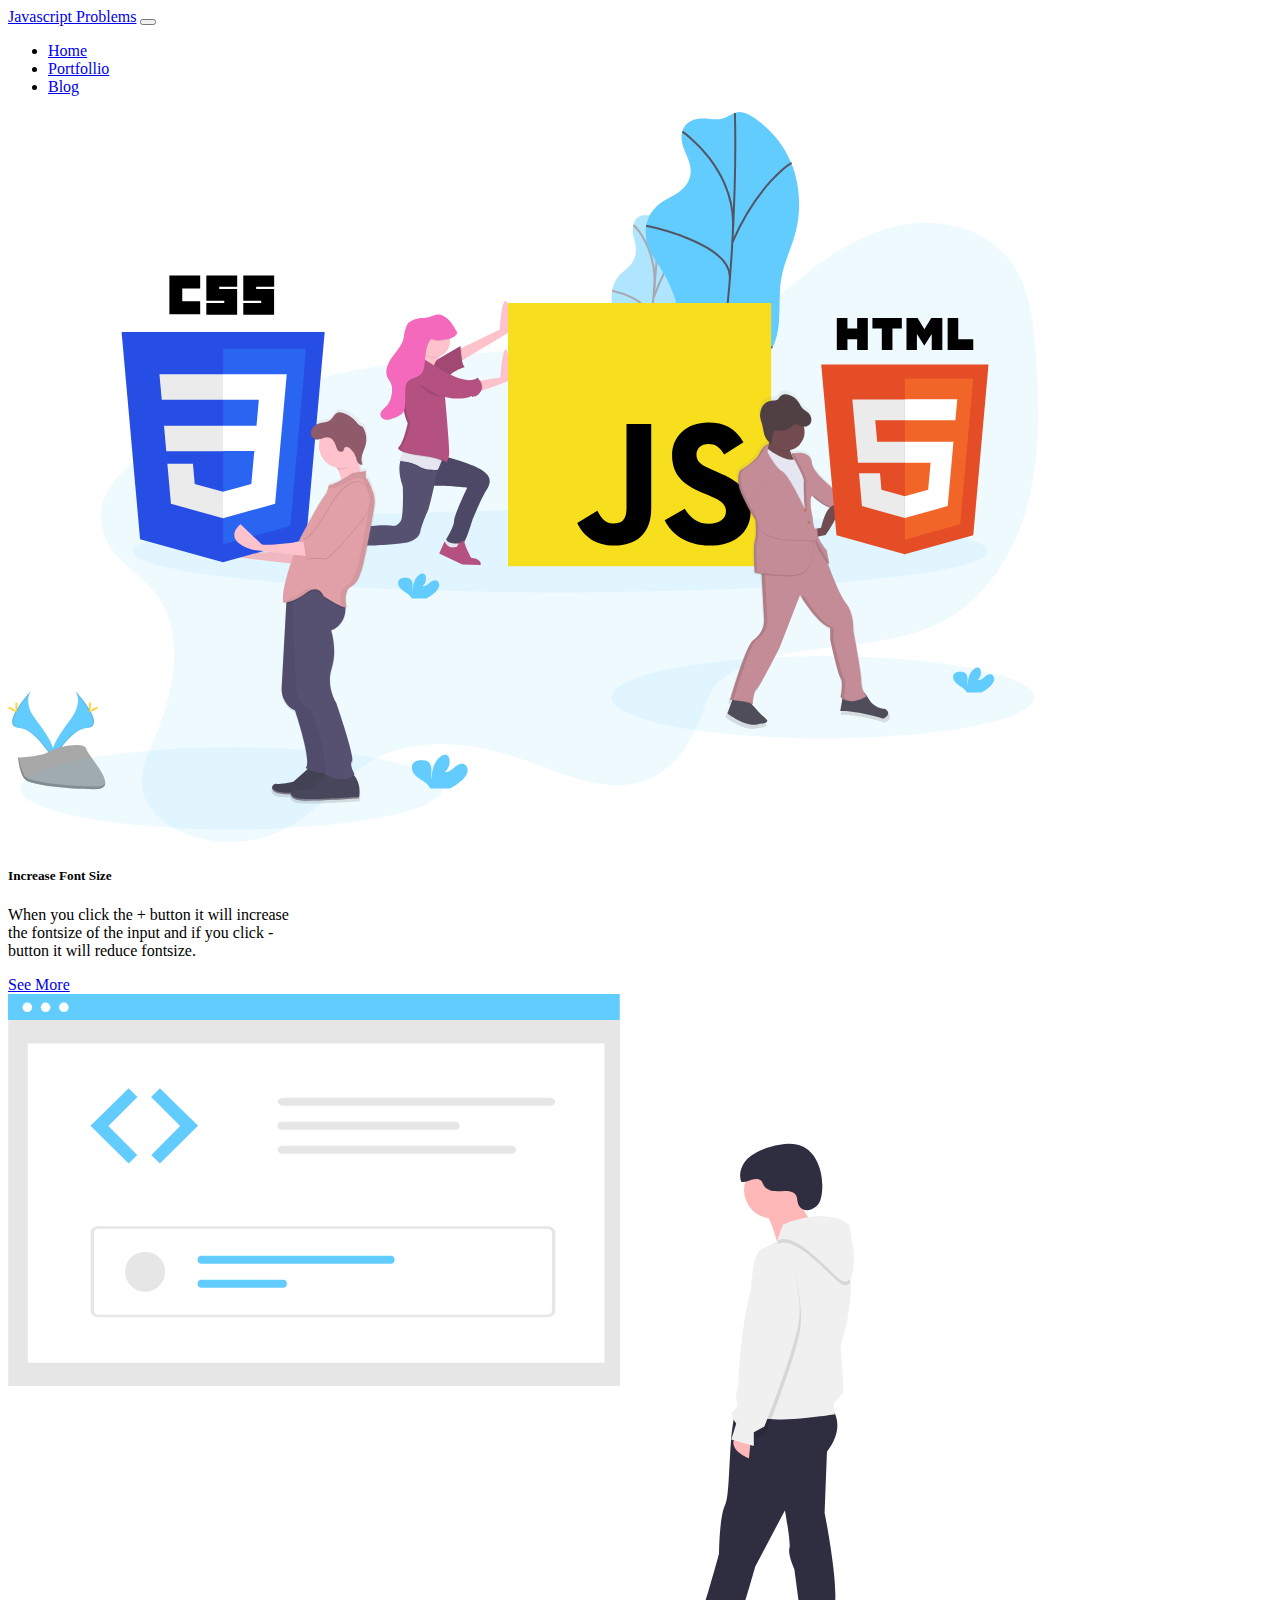
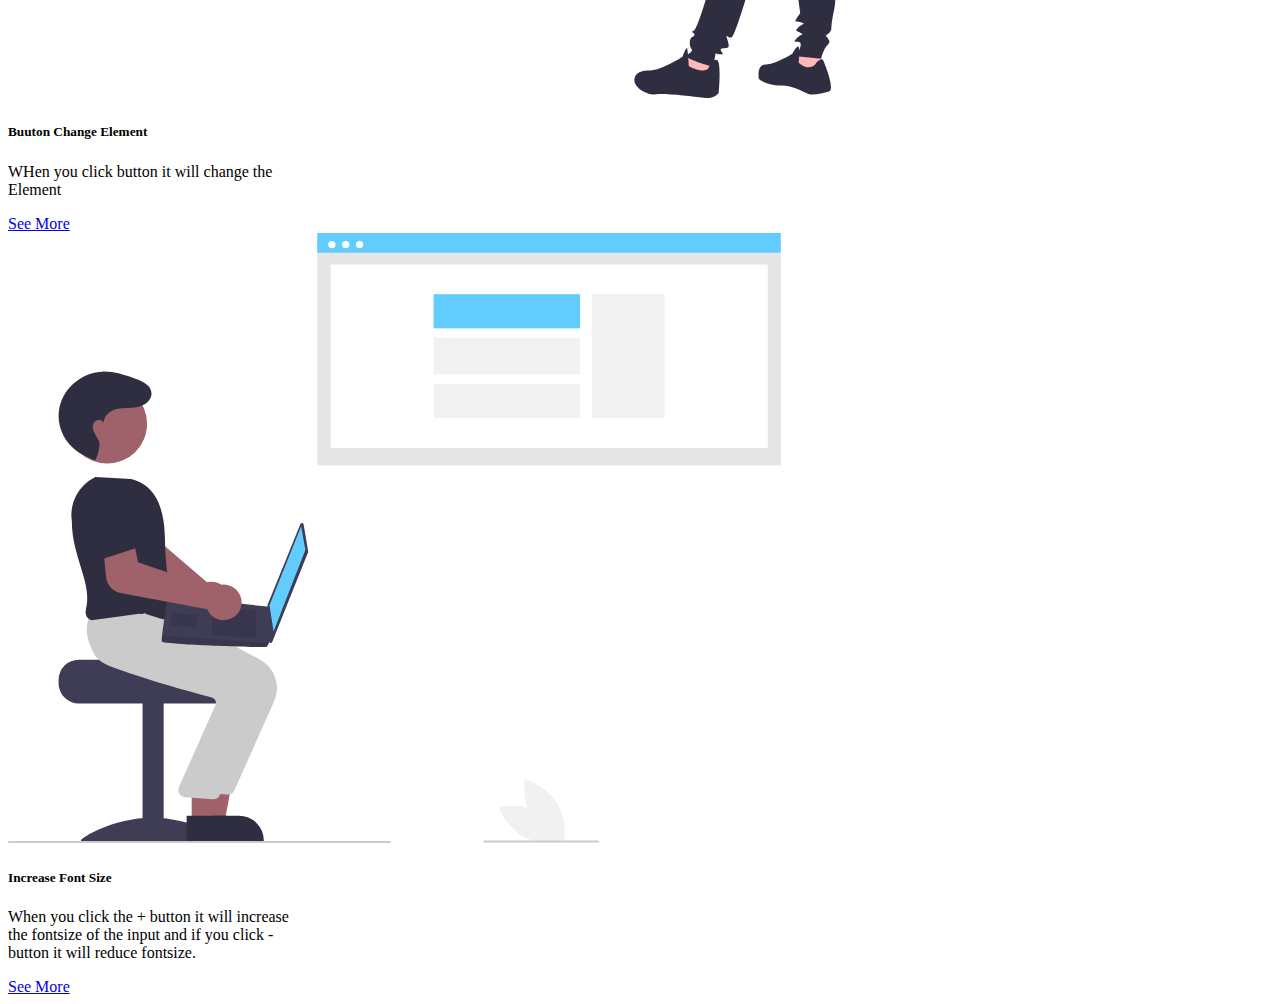
==== javascript/index.html @ 894e18b0 "Add files via upload" ====
<!DOCTYPE html>
<html lang="en">
<head>
    <meta charset="UTF-8">
    <meta http-equiv="X-UA-Compatible" content="IE=edge">
    <meta name="viewport" content="width=device-width, initial-scale=1.0">
    <link href="https://cdn.jsdelivr.net/npm/bootstrap@5.0.2/dist/css/bootstrap.min.css" rel="stylesheet" integrity="sha384-EVSTQN3/azprG1Anm3QDgpJLIm9Nao0Yz1ztcQTwFspd3yD65VohhpuuCOmLASjC" crossorigin="anonymous">
    <title>Javascript Projects</title>
</head>

<body>
    <nav class="navbar navbar-dark bg-primary">
        <div class="container-fluid">
            <a class="navbar-brand" href="#">Javascript Problems</a>
            <button class="navbar-toggler" type="button" data-bs-toggle="collapse" data-bs-target="#navbarNavDropdown" aria-controls="navbarNavDropdown" aria-expanded="false" aria-label="Toggle navigation">
              <span class="navbar-toggler-icon"></span>
            </button>
            <div class="collapse navbar-collapse" id="navbarNavDropdown">
              <ul class="navbar-nav">
                <li class="nav-item">
                  <a class="nav-link active" aria-current="page" href="#">Home</a>
                </li>
                <li class="nav-item">
                  <a class="nav-link" href="#">Portfollio</a>
                </li>
                <li class="nav-item">
                  <a class="nav-link" href="#">Blog</a>
                </li>
                
              </ul>
            </div>
          </div>
      </nav>
    
    <div class="container">
        <div class="row my-5">
            <div class="col-md-4">
            <div class="card" style="width: 18rem;">
                <img src="images/undraw_static_assets_rpm6.svg" class="card-img-top" alt="...">
                <div class="card-body">
                <h5 class="card-title">Increase Font Size</h5>
                <p class="card-text">When you click the + button it will increase the fontsize of the input and if you click - button it will reduce fontsize.</p>
                <a href="/increase-font-size/increase-font-size.html" class="btn btn-primary">See More</a>
                </div>
            </div>
            </div>
            <div class="col-md-4">
                <div class="card" style="width: 18rem;">
                    <img src="images/undraw_code_inspection_bdl7.svg" class="card-img-top" alt="...">
                    <div class="card-body">
                    <h5 class="card-title">Buuton Change Element</h5>
                    <p class="card-text">WHen you click button it will change the Element</p>
                    <a href="/button-change/button-change.html" class="btn btn-primary">See More</a>
                    </div>
                </div>
                </div>
                <div class="col-md-4">
                    <div class="card" style="width: 18rem;">
                        <img src="images/undraw_web_developer_re_h7ie.svg" class="card-img-top" alt="...">
                        <div class="card-body">
                        <h5 class="card-title">Increase Font Size</h5>
                        <p class="card-text">When you click the + button it will increase the fontsize of the input and if you click - button it will reduce fontsize.</p>
                        <a href="increase-font-size.html" class="btn btn-primary">See More</a>
                        </div>
                    </div>
                    </div>
        </div>
    </div>
    <script src="https://cdn.jsdelivr.net/npm/bootstrap@5.0.2/dist/js/bootstrap.bundle.min.js" integrity="sha384-MrcW6ZMFYlzcLA8Nl+NtUVF0sA7MsXsP1UyJoMp4YLEuNSfAP+JcXn/tWtIaxVXM" crossorigin="anonymous"></script>
    <script src="script.js"></script>
</body>
</html>
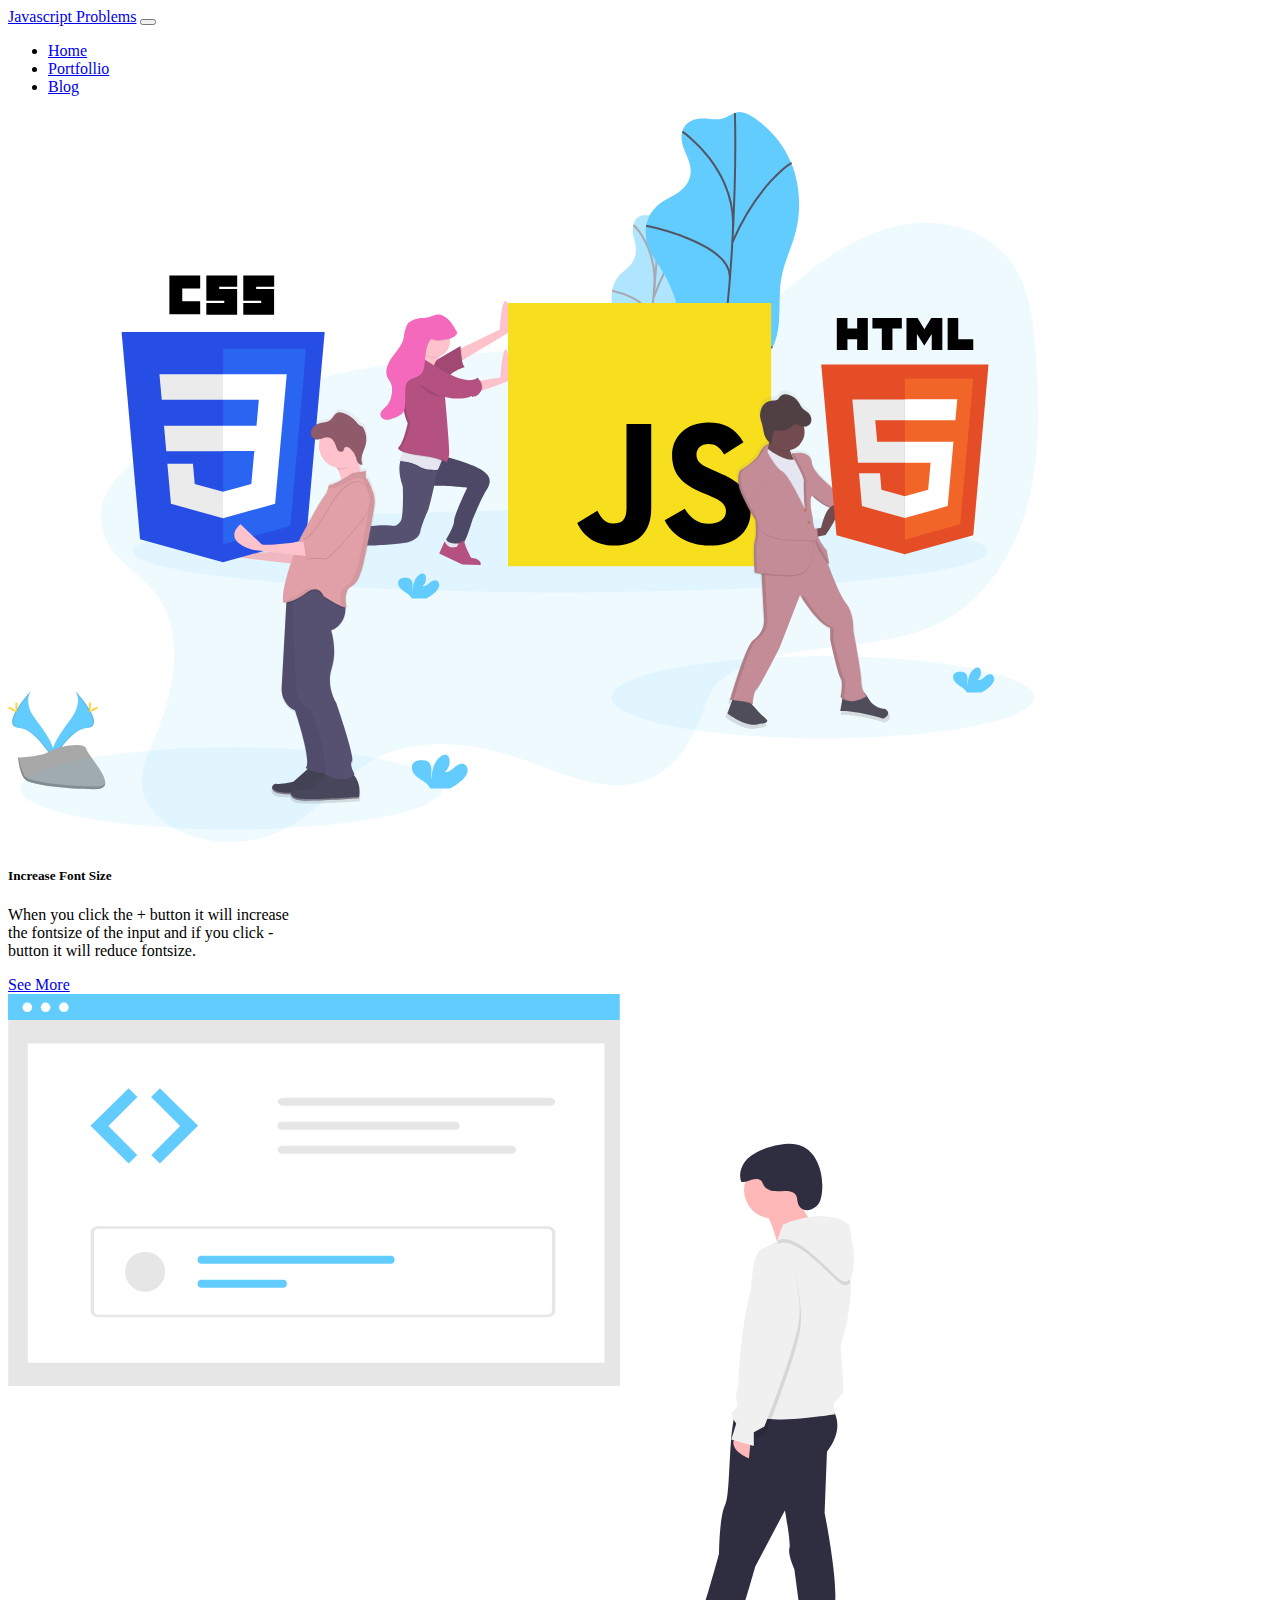
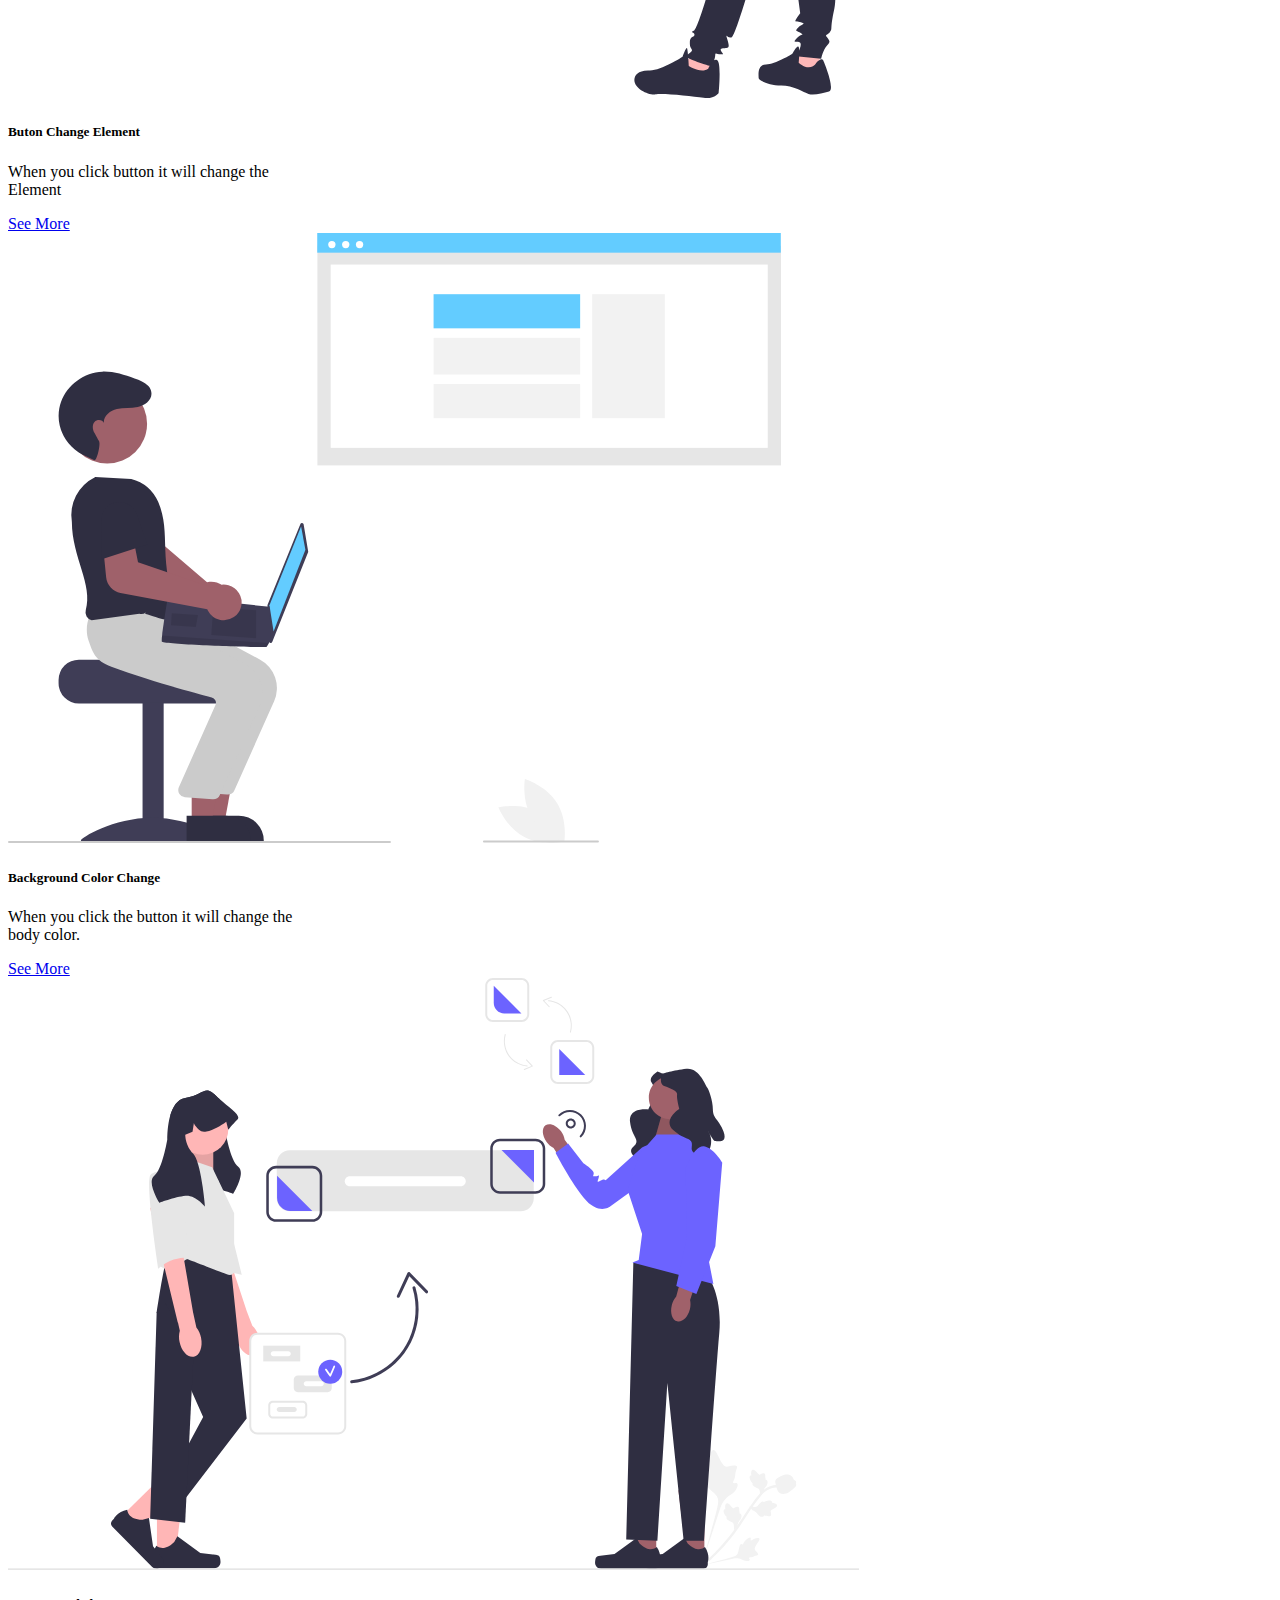
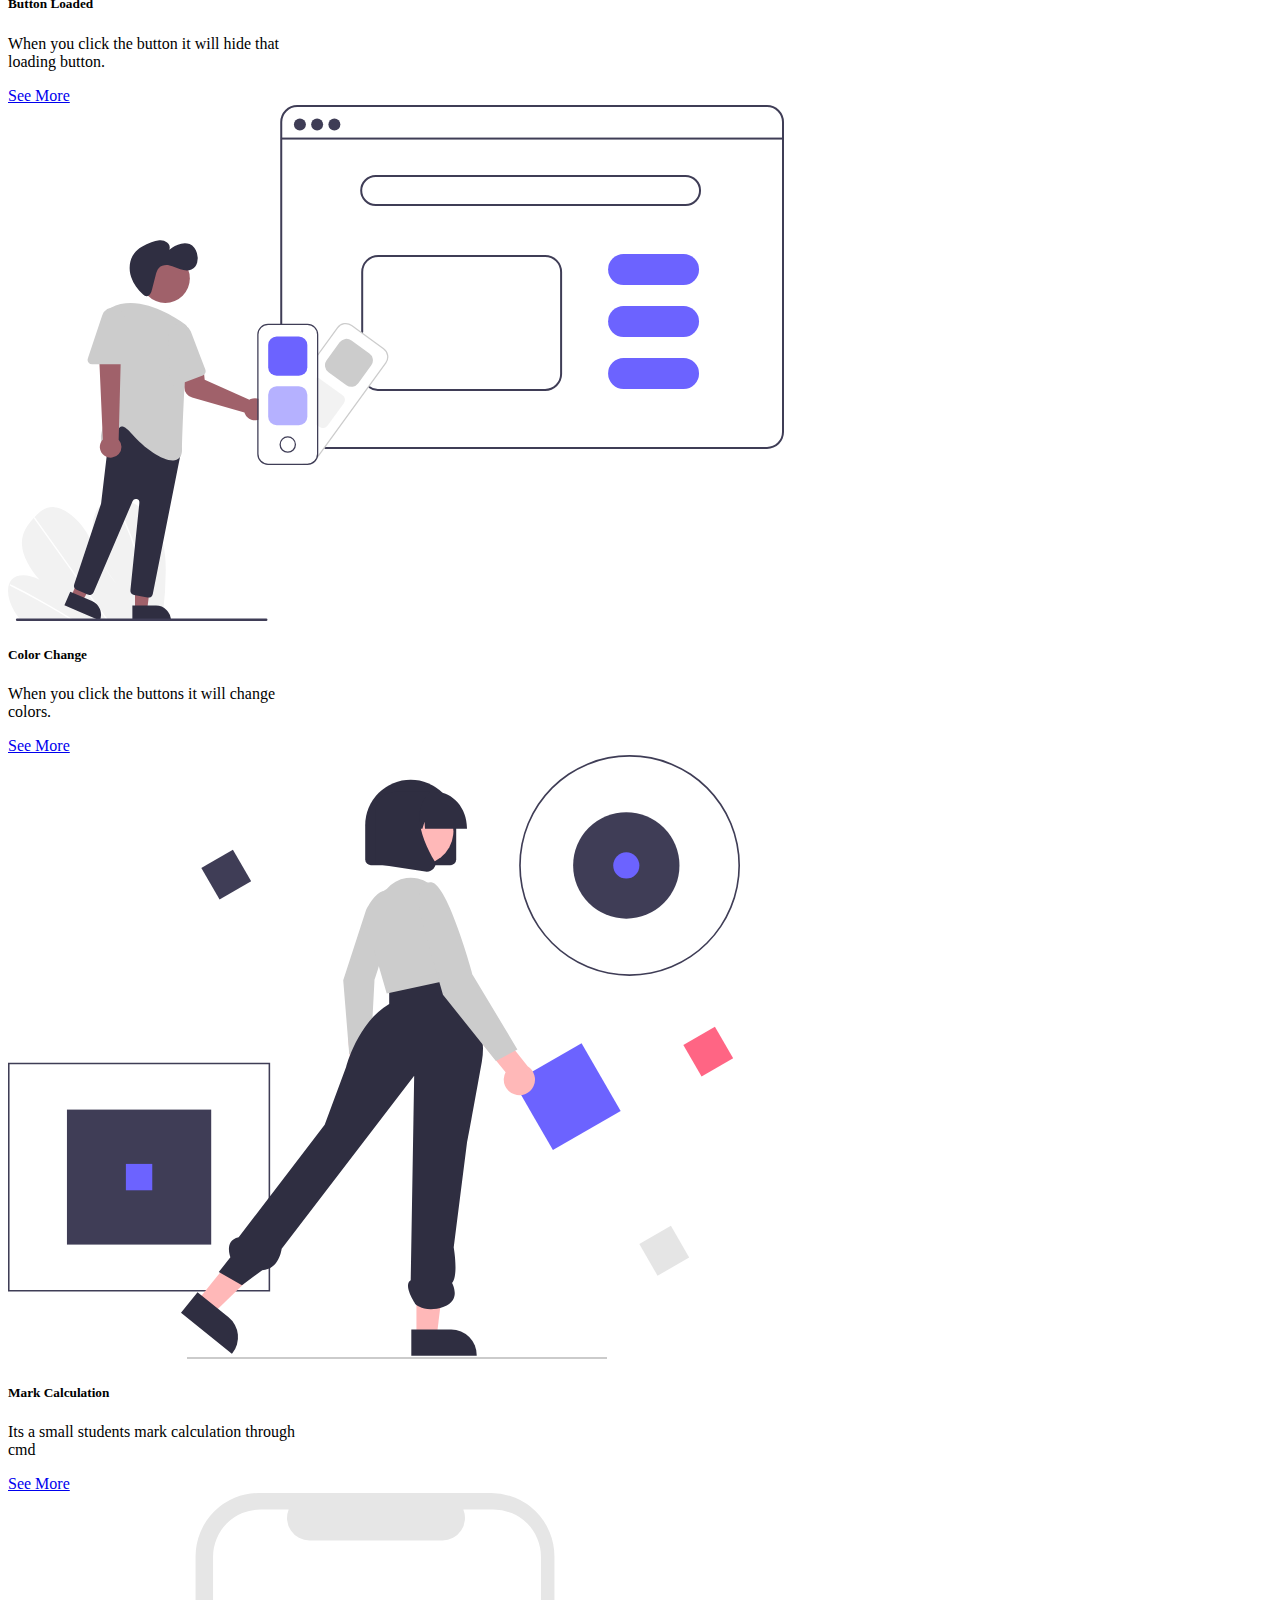
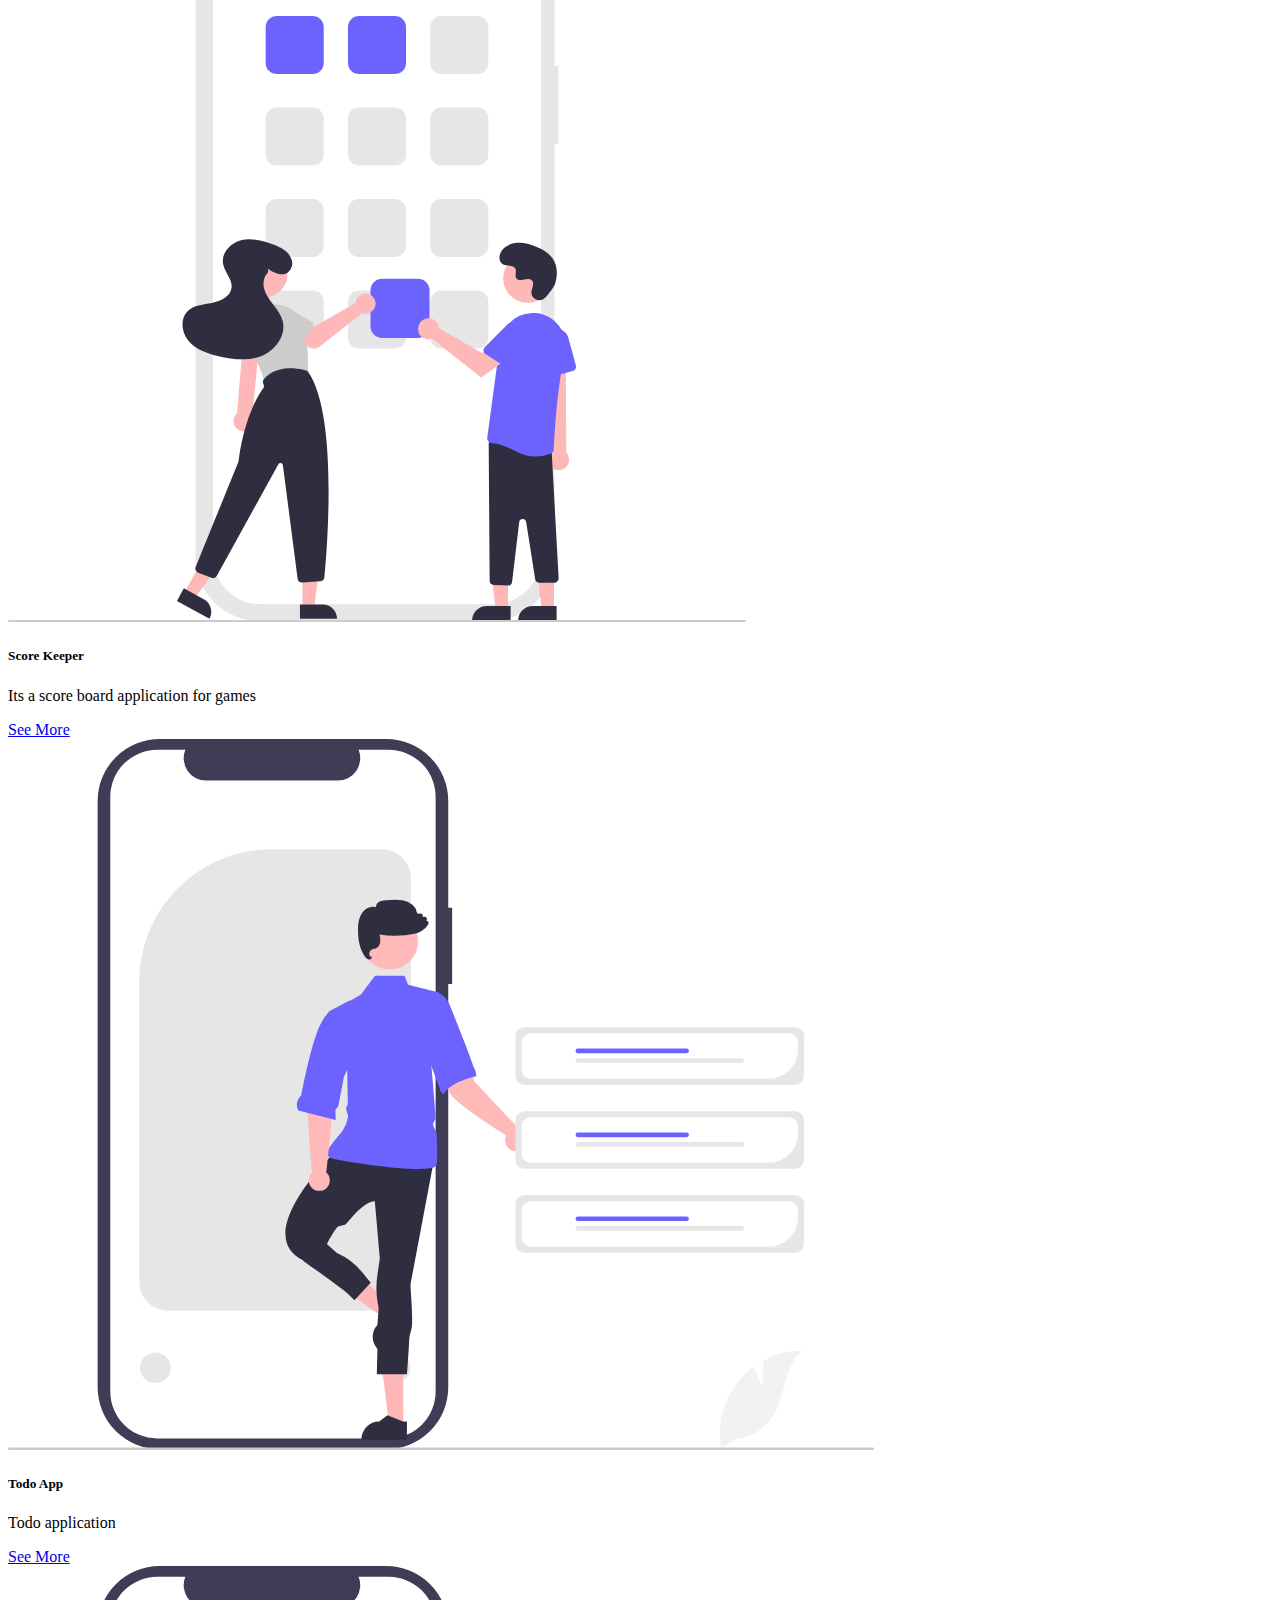
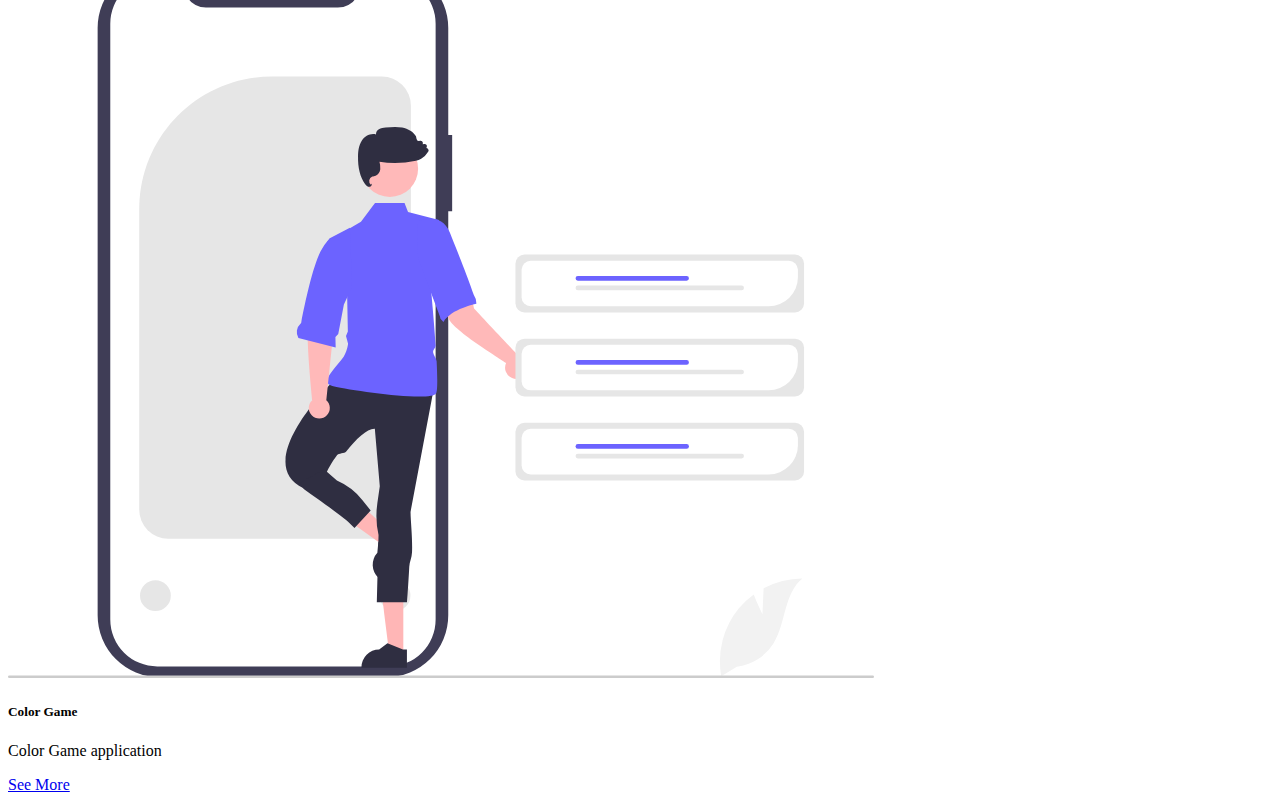
==== commit 6bc66dd6: "Add files via upload" ====
--- a/javascript/index.html
+++ b/javascript/index.html
@@ -48,8 +48,8 @@
                 <div class="card" style="width: 18rem;">
                     <img src="images/undraw_code_inspection_bdl7.svg" class="card-img-top" alt="...">
                     <div class="card-body">
-                    <h5 class="card-title">Buuton Change Element</h5>
-                    <p class="card-text">WHen you click button it will change the Element</p>
+                    <h5 class="card-title">Buton Change Element</h5>
+                    <p class="card-text">When you click button it will change the Element</p>
                     <a href="/button-change/button-change.html" class="btn btn-primary">See More</a>
                     </div>
                 </div>
@@ -58,15 +58,75 @@
                     <div class="card" style="width: 18rem;">
                         <img src="images/undraw_web_developer_re_h7ie.svg" class="card-img-top" alt="...">
                         <div class="card-body">
-                        <h5 class="card-title">Increase Font Size</h5>
-                        <p class="card-text">When you click the + button it will increase the fontsize of the input and if you click - button it will reduce fontsize.</p>
-                        <a href="increase-font-size.html" class="btn btn-primary">See More</a>
+                        <h5 class="card-title">Background Color Change</h5>
+                        <p class="card-text">When you click the button it will change the body color.</p>
+                        <a href="background-color-btn/background-color-btn.html" class="btn btn-primary">See More</a>
                         </div>
                     </div>
+                </div>
+                <div class="col-md-4">
+                  <div class="card" style="width: 18rem;">
+                      <img src="images/undraw_button_style_re_uctt.svg" class="card-img-top" alt="...">
+                      <div class="card-body">
+                      <h5 class="card-title">Button Loaded</h5>
+                      <p class="card-text">When you click the button it will hide that loading button.</p>
+                      <a href="button-loded/button-loded.html" class="btn btn-primary">See More</a>
+                      </div>
+                  </div>
+              </div>
+              <div class="col-md-4">
+                <div class="card" style="width: 18rem;">
+                    <img src="images/undraw_color__schemes_wv48.svg" class="card-img-top" alt="...">
+                    <div class="card-body">
+                    <h5 class="card-title">Color Change</h5>
+                    <p class="card-text">When you click the buttons it will change colors.</p>
+                    <a href="color-change/color-change-buttons.html" class="btn btn-primary">See More</a>
                     </div>
+                </div>
+            </div>
+            <div class="col-md-4">
+              <div class="card" style="width: 18rem;">
+                  <img src="images/undraw_logic_re_nyb4.svg" class="card-img-top" alt="...">
+                  <div class="card-body">
+                  <h5 class="card-title">Mark Calculation</h5>
+                  <p class="card-text">Its a small students mark calculation through cmd</p>
+                  <a href="https://replit.com/@RishwanthJ/student-marks#index.js" class="btn btn-primary">See More</a>
+                  </div>
+              </div>
+            </div>
+            <div class="col-md-4">
+              <div class="card" style="width: 18rem;">
+                  <img src="images/undraw_app_installation_re_h36x.svg" class="card-img-top" alt="...">
+                  <div class="card-body">
+                  <h5 class="card-title">Score Keeper</h5>
+                  <p class="card-text">Its a score board application for games</p>
+                  <a href="score-keeper/score-keeper.html" class="btn btn-primary">See More</a>
+                  </div>
+              </div>
+            </div>
+            <div class="col-md-4">
+              <div class="card" style="width: 18rem;">
+                  <img src="images/undraw_my_notifications_re_ehmk.svg" class="card-img-top" alt="...">
+                  <div class="card-body">
+                  <h5 class="card-title">Todo App</h5>
+                  <p class="card-text">Todo application</p>
+                  <a href="#" class="btn btn-primary">See More</a>
+                  </div>
+              </div>
+            </div>
+            <div class="col-md-4">
+              <div class="card" style="width: 18rem;">
+                  <img src="images/undraw_my_notifications_re_ehmk.svg" class="card-img-top" alt="...">
+                  <div class="card-body">
+                  <h5 class="card-title">Color Game</h5>
+                  <p class="card-text">Color Game application</p>
+                  <a href="color-game/color-game.html" class="btn btn-primary">See More</a>
+                  </div>
+              </div>
+            </div>
         </div>
     </div>
     <script src="https://cdn.jsdelivr.net/npm/bootstrap@5.0.2/dist/js/bootstrap.bundle.min.js" integrity="sha384-MrcW6ZMFYlzcLA8Nl+NtUVF0sA7MsXsP1UyJoMp4YLEuNSfAP+JcXn/tWtIaxVXM" crossorigin="anonymous"></script>
-    <script src="script.js"></script>
+   
 </body>
 </html>